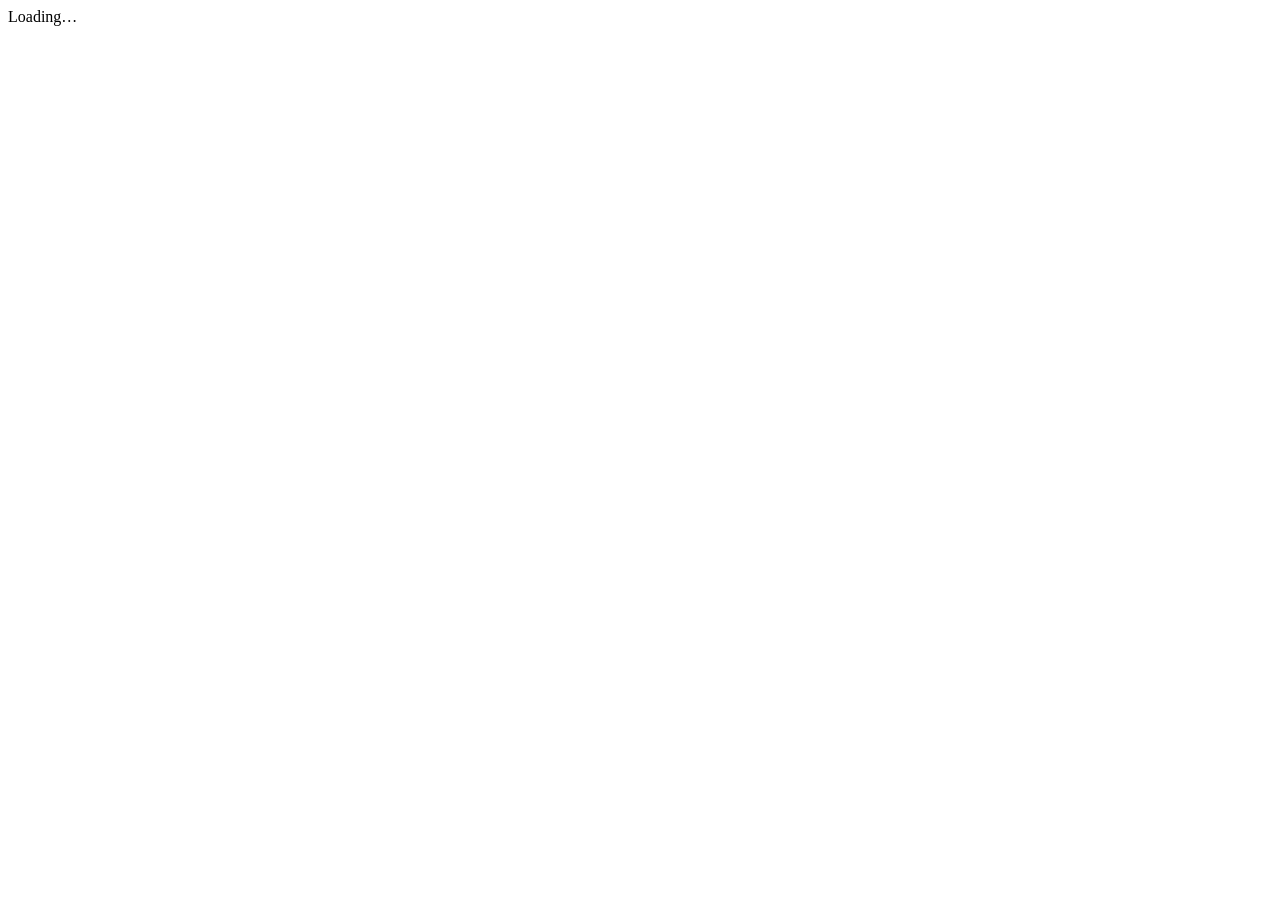
==== index.html @ 912ff646 "Add files via upload" ====
<!doctype html>
<html lang="en">
<head>
<meta charset="utf-8">
<meta name="viewport" content="width=device-width,initial-scale=1,viewport-fit=cover">
<meta name="theme-color" content="#2d0f3f">
<meta http-equiv="Content-Security-Policy" content="default-src 'self'; script-src 'self' https://www.gstatic.com; style-src 'self' 'unsafe-inline'; img-src 'self' data:; connect-src 'self' https://*.googleapis.com https://*.firebaseio.com wss://*.firebaseio.com; object-src 'none'; base-uri 'self'; form-action 'self'">
<title>WEDA Admin</title>
<link rel="manifest" href="manifest.webmanifest">
<link rel="icon" href="img/icon-192.png">
<link rel="apple-touch-icon" href="img/icon-192.png">
<link rel="stylesheet" href="css/style.css">
</head>
<body class="adm">
<div id="root"><div class="loading">Loading…</div></div>
<script src="js/firebase-api.js"></script>
<script src="js/common.js"></script>
<script src="js/app.js"></script>
</body>
</html>
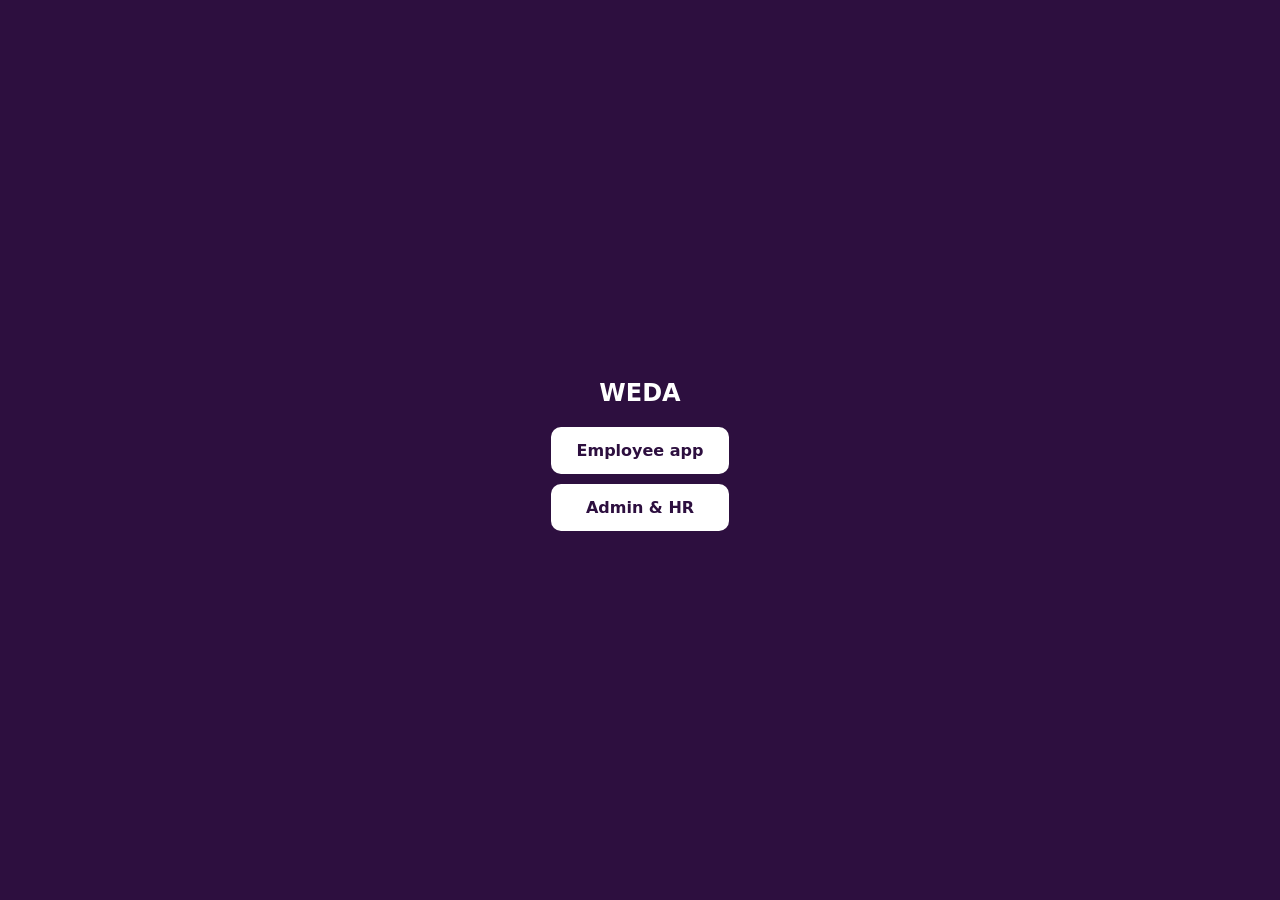
==== commit b3410406: "Add files via upload" ====
--- a/index.html
+++ b/index.html
@@ -1,20 +1,3 @@
-<!doctype html>
-<html lang="en">
-<head>
-<meta charset="utf-8">
-<meta name="viewport" content="width=device-width,initial-scale=1,viewport-fit=cover">
-<meta name="theme-color" content="#2d0f3f">
-<meta http-equiv="Content-Security-Policy" content="default-src 'self'; script-src 'self' https://www.gstatic.com; style-src 'self' 'unsafe-inline'; img-src 'self' data:; connect-src 'self' https://*.googleapis.com https://*.firebaseio.com wss://*.firebaseio.com; object-src 'none'; base-uri 'self'; form-action 'self'">
-<title>WEDA Admin</title>
-<link rel="manifest" href="manifest.webmanifest">
-<link rel="icon" href="img/icon-192.png">
-<link rel="apple-touch-icon" href="img/icon-192.png">
-<link rel="stylesheet" href="css/style.css">
-</head>
-<body class="adm">
-<div id="root"><div class="loading">Loading…</div></div>
-<script src="js/firebase-api.js"></script>
-<script src="js/common.js"></script>
-<script src="js/app.js"></script>
-</body>
-</html>
+<!doctype html><html lang="en"><head><meta charset="utf-8"><meta name="viewport" content="width=device-width,initial-scale=1"><title>WEDA</title>
+<style>body{font-family:system-ui,sans-serif;display:grid;place-items:center;min-height:100vh;margin:0;background:#2d0f3f;color:#fff}a{display:block;margin:10px;padding:14px 26px;background:#fff;color:#2d0f3f;border-radius:10px;text-decoration:none;font-weight:600;text-align:center}div{text-align:center}</style></head>
+<body><div><h2>WEDA</h2><a href="employee/">Employee app</a><a href="admin/">Admin &amp; HR</a></div></body></html>
